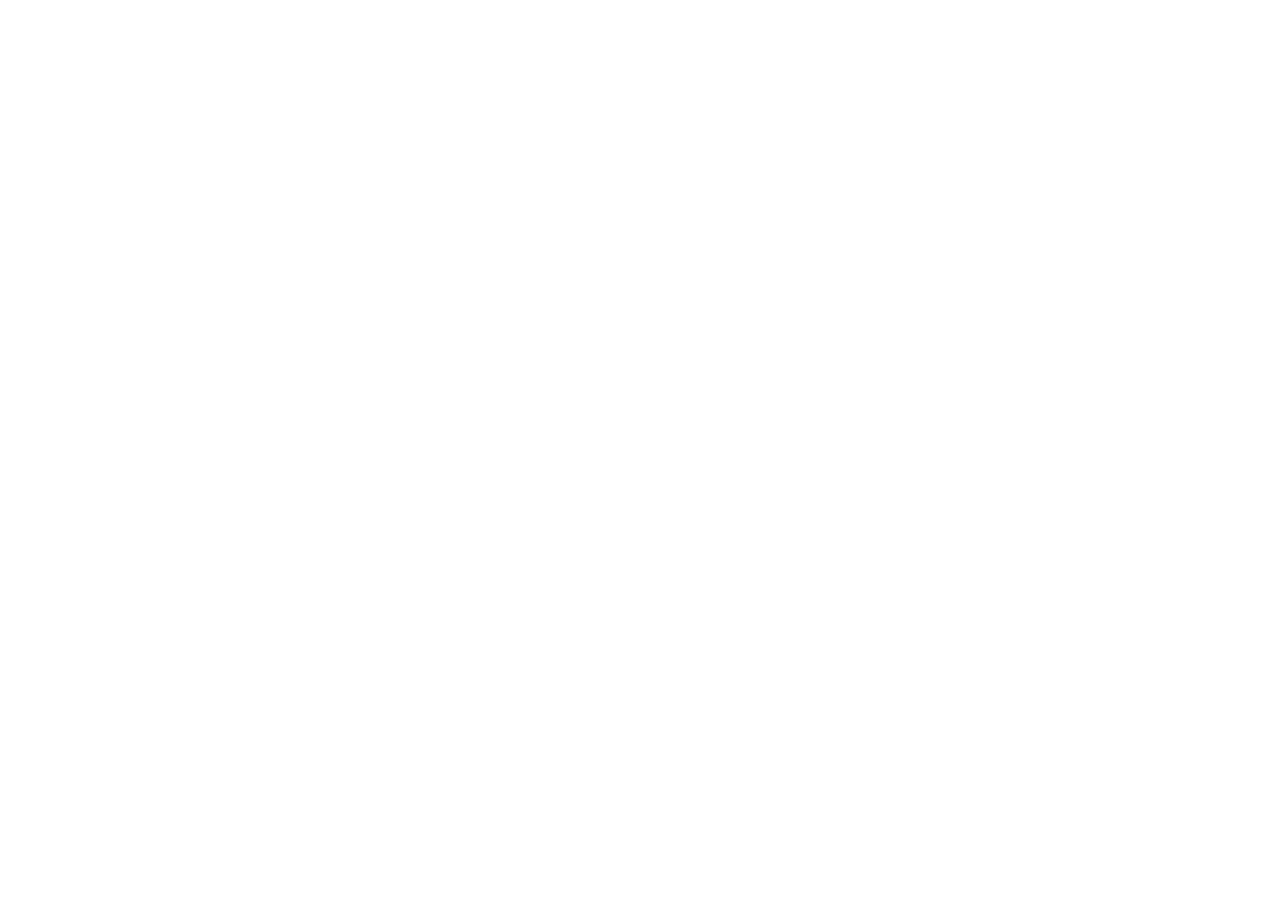
==== stock/templates/index.html @ 045bce7c "templates of HTML first commit" ====
<!DOCTYPE html>
<html>
    <head>
        <title>팩트와 의견으로 보는 믿을 수 있는 종목별 이슈 정보 서비스</title>    
        <meta charset="utf-8">
        <meta name="description" content="~~~">
        <meta name="keywords" content="주식,신뢰,정리,종목이슈,의견,팩트,stock,issue,fact,opinion">
        <meta name="author" content="AllN">

    

                        
    </head>
    <body>
        
        
        
        
    </body>
</html>
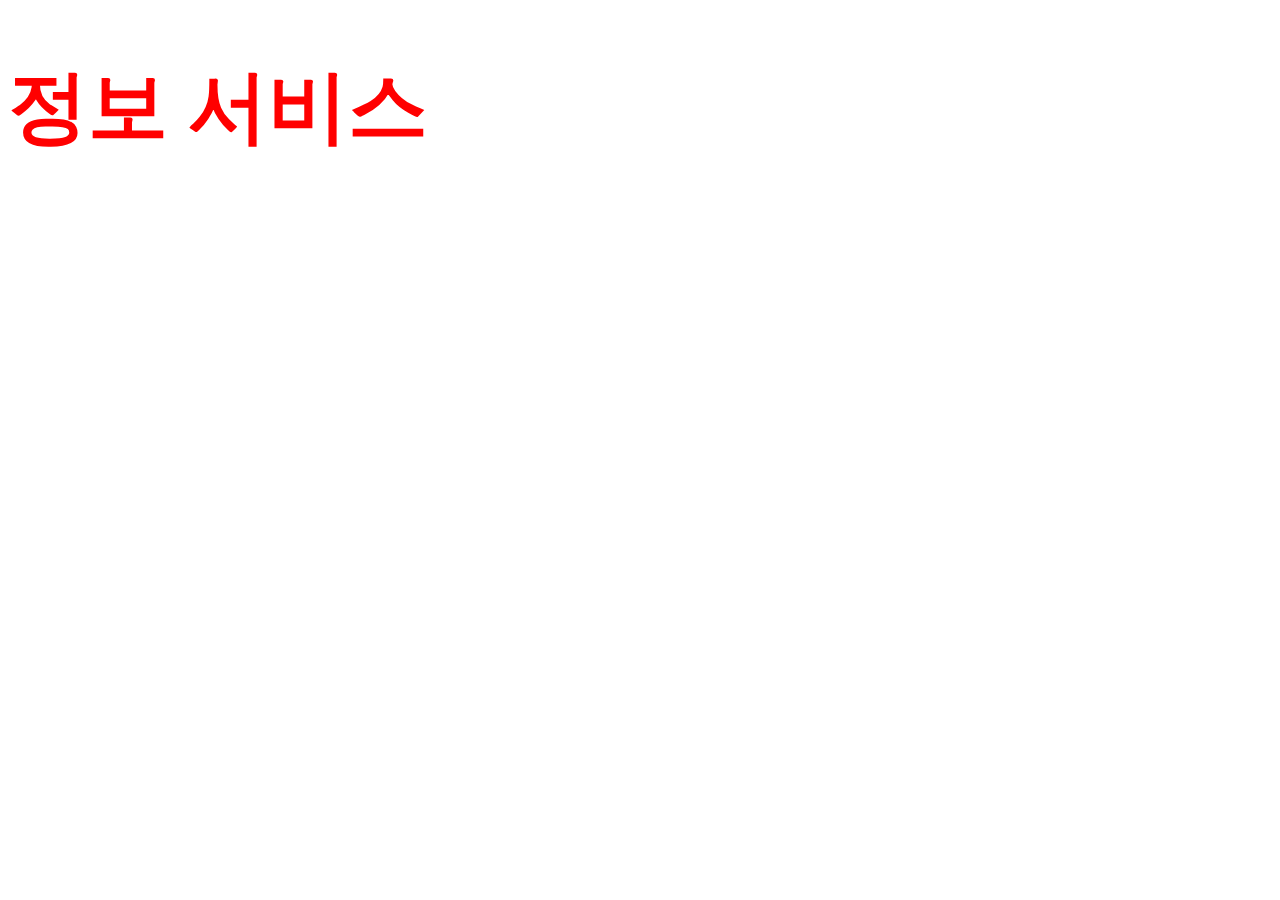
==== commit 69c572cd: "manage style files(css js fonts img)" ====
--- a/stock/templates/index.html
+++ b/stock/templates/index.html
@@ -6,14 +6,15 @@
         <meta name="description" content="~~~">
         <meta name="keywords" content="주식,신뢰,정리,종목이슈,의견,팩트,stock,issue,fact,opinion">
         <meta name="author" content="AllN">
-
+        
+        <link rel="stylesheet" href="../static/css/test.css">
     
 
                         
     </head>
     <body>
         
-        
+        <h1>정보 서비스</h1>
         
         
     </body>
--- a/stock/static/css/test.css
+++ b/stock/static/css/test.css
@@ -0,0 +1,4 @@
+h1{
+    font-size:5rem;
+    color: red;
+}